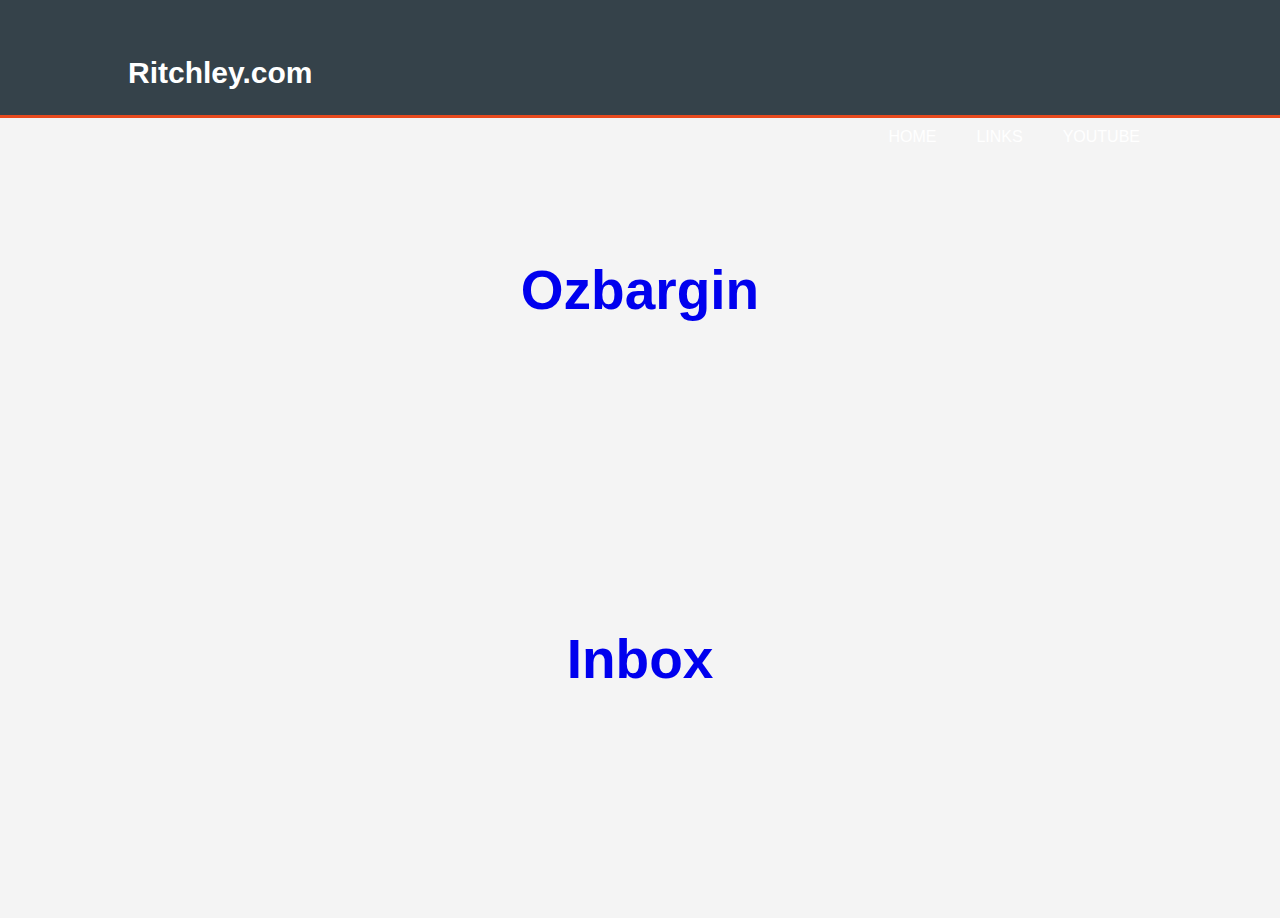
==== links.html @ 93b271b1 "update" ====
<!DOCTYPE html>
<html>
<head>
	<meta charset="utf-8">
	<meta name="viewport" content="width=device-width">
	<title>Ritchley.com</title>
	<link rel="stylesheet" href="style1.css">
</head>
<STYLE>A {text-decoration: none;} </STYLE>
<body>
	<header>
		<div class="container">
			<div id="branding">
			</div>
			<h1>Ritchley.com</h1>
		</div>
		<nav>
			<ul>
				<li><a href="index.html">Home</a><li>
				<li><a href="links.html">Links</a><li>
				<li><a href="https://www.youtube.com/channel/UCPUDmgwP7wMSDx6SLXJo09A">Youtube</a><li>
			</ul>
		</nav>
	</div>
	</header>
	<section id="showcase">
		<div class="container">
			<h1><a href="https://www.ozbargain.com.au/">Ozbargin</a></h1>
		
		</div>
	</section>
	<section id="showcase">
		<div class="container">
			<h1><a href="https://mail.google.com/mail/u/0/">Inbox</a></h1>
		
		</div>
	</section>
---- style1.css ----
body{
  font: 15px/1.5 Arial, Helvetica, sans-serif;
  padding: 0;
  margin: 0;
  background-color: #f4f4f4;
}
/* Global */
.container{
  width: 80%;
  margin: auto;
  overflow: hidden;
}

ul {
  margin: 0;
  padding: 0;
}

.button_1{
  height: 38px;
  background: #e8491d;
  border: 0;
  padding-left: 20px;
  padding-right: 20px;
  color: #ffffff;
}

.dark {
  padding: 15px;
  background: #35424a;
  color: #ffffff;
  margin-top: 10px;
  margin-bottom: 10px;
}
/* Header */
header {
  background: #35424a;
  color: #ffffff;
  padding-top: 30px;
  min-height: 70px;
  border-bottom: #e8491d 3px solid;
}

header a {
  color: #ffffff;
  text-decoration: none;
  text-transform: uppercase;
  font-size: 16px;
}


header li{
  float: left;
  display: inline;
  padding: 0 20px 0 20px;
}

header #branding {
  float: left;
}

header #branding h1 {
  margin: 0;
}

header nav {
  float: right;
  margin-top: 10px;
}

header .highlight, header .current a{
  color: #e8491d;
  font-weight: bold;
}

header a:hover{
  color: #cccccc;
  font-weight: bold;
}

/* Showcase */
#showcase {
  min-height: 400px;
background:url('../img/city.jpg') no-repeat 0 -400px; text-align: center;
 color: #ffffff;
}

#showcase h1 {
  margin-top:100px;
  font-size: 55px;
  margin-bottom: 10px;
}

#showcase p {
  font-size: 20px;
}

/* newsletter */
#newsletter {
  padding: 15px;
  color: #ffffff;
  background: #35424a;
}

#newsletter h1 {
 float: left;
}

#newsletter form {
  float: right;
  margin-top: 15px;
}

#newsletter input[type="email"]{
  padding: 4px;
  height: 25px;
  width: 250px;
}

/* boxes*/
#boxes {
  margin-top: 20px;
}

#boxes .box {
  float: left;
  text-align: center;
  width: 30%;
  padding: 10px;
}

#boxes .box img{
  width:90px;
}

/* Sidebar */
aside#sidebar {
  float: right;
  width: 30%;
  margin-top: 10px;
}

aside#sidebar .quote input, aside#sidebar .quote textarea{
  width: 90%;
  padding: 5px;
}

/*Main-col*/
article#main-col {
  float: left;
  width: 65%;  
}

/* Services */
ul#services li {
  list-style: none;
  padding: 20px;
  border: #cccccc solid 1px;
  margin-bottom: 5px;
  background: #e6e6e6;
}

/* footer */
footer {
  padding: 20px;
  margin-top: 20px;
  color: #ffffff;
  background-color: #e8491d;
  text-align: center;
}

/* Media Queries */
@media(max-width: 768px) {
  header #branding, 
  header nav,
  header nav li,
  #newlsetter h1,
  #newsletter form,
  #boxes .box,
  article#main-col,
  aside#sidebar{
    float: none;
    text-align: center;
    width: 100%
  }
  
  header {
   padding-bottom: 20px; 
  }
  
  #showcase h1 {
    margin-top: 40px;
  }
  
  #newletter button,  .quote button {
    dislplay: block;
    width: 100%;
  }
  
  #newsletter form input[type="email"], .quote input, .quote textarea{
   width: 100%;
   margin-bottom: 20px
  }
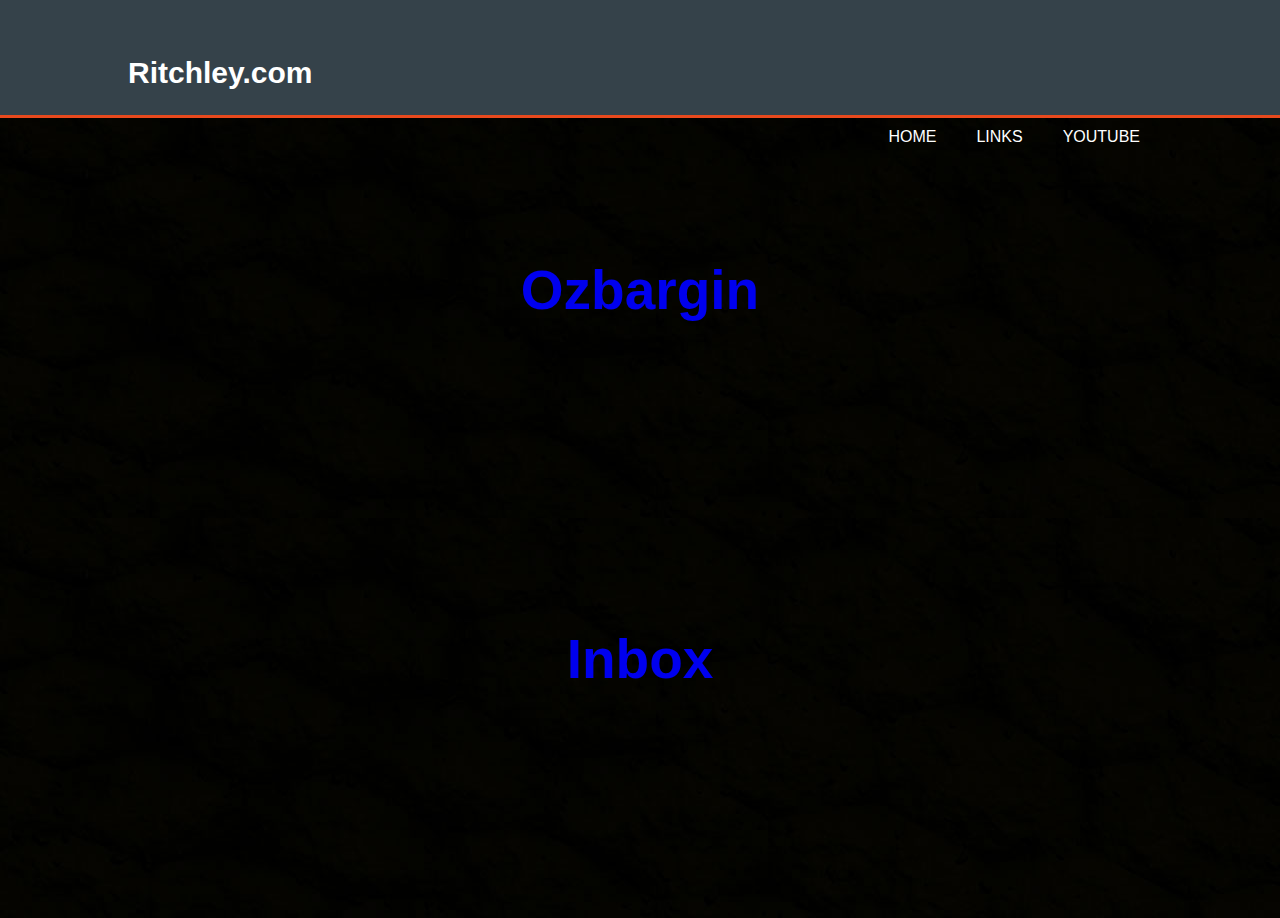
==== commit 32099965: "update" ====
--- a/links.html
+++ b/links.html
@@ -4,7 +4,7 @@
 	<meta charset="utf-8">
 	<meta name="viewport" content="width=device-width">
 	<title>Ritchley.com</title>
-	<link rel="stylesheet" href="style1.css">
+	<link rel="stylesheet" href="style2.css">
 </head>
 <STYLE>A {text-decoration: none;} </STYLE>
 <body>
--- a/style2.css
+++ b/style2.css
@@ -0,0 +1,203 @@
+body{
+  font: 15px/1.5 Arial, Helvetica, sans-serif;
+  padding: 0;
+  margin: 0;
+  background-color: #f4f4f4;
+}
+/* Global */
+.container{
+  width: 80%;
+  margin: auto;
+  overflow: hidden;
+}
+
+ul {
+  margin: 0;
+  padding: 0;
+}
+
+.button_1{
+  height: 38px;
+  background: #e8491d;
+  border: 0;
+  padding-left: 20px;
+  padding-right: 20px;
+  color: #ffffff;
+}
+
+.dark {
+  padding: 15px;
+  background: #35424a;
+  color: #ffffff;
+  margin-top: 10px;
+  margin-bottom: 10px;
+}
+/* Header */
+header {
+  background: #35424a;
+  color: #ffffff;
+  padding-top: 30px;
+  min-height: 70px;
+  border-bottom: #e8491d 3px solid;
+}
+
+header a {
+  color: #ffffff;
+  text-decoration: none;
+  text-transform: uppercase;
+  font-size: 16px;
+}
+
+
+header li{
+  float: left;
+  display: inline;
+  padding: 0 20px 0 20px;
+}
+
+header #branding {
+  float: left;
+}
+
+header #branding h1 {
+  margin: 0;
+}
+
+header nav {
+  float: right;
+  margin-top: 10px;
+}
+
+header .highlight, header .current a{
+  color: #e8491d;
+  font-weight: bold;
+}
+
+header a:hover{
+  color: #cccccc;
+  font-weight: bold;
+}
+
+/* Showcase */
+#showcase {
+  min-height: 400px;
+background:url('../img/black.jpg') no-repeat 0 -400px; text-align: center;
+ color: #ffffff;
+}
+
+#showcase h1 {
+  margin-top:100px;
+  font-size: 55px;
+  margin-bottom: 10px;
+}
+
+#showcase p {
+  font-size: 20px;
+}
+
+/* newsletter */
+#newsletter {
+  padding: 15px;
+  color: #ffffff;
+  background: #35424a;
+}
+
+#newsletter h1 {
+ float: left;
+}
+
+#newsletter form {
+  float: right;
+  margin-top: 15px;
+}
+
+#newsletter input[type="email"]{
+  padding: 4px;
+  height: 25px;
+  width: 250px;
+}
+
+/* boxes*/
+#boxes {
+  margin-top: 20px;
+}
+
+#boxes .box {
+  float: left;
+  text-align: center;
+  width: 30%;
+  padding: 10px;
+}
+
+#boxes .box img{
+  width:90px;
+}
+
+/* Sidebar */
+aside#sidebar {
+  float: right;
+  width: 30%;
+  margin-top: 10px;
+}
+
+aside#sidebar .quote input, aside#sidebar .quote textarea{
+  width: 90%;
+  padding: 5px;
+}
+
+/*Main-col*/
+article#main-col {
+  float: left;
+  width: 65%;  
+}
+
+/* Services */
+ul#services li {
+  list-style: none;
+  padding: 20px;
+  border: #cccccc solid 1px;
+  margin-bottom: 5px;
+  background: #e6e6e6;
+}
+
+/* footer */
+footer {
+  padding: 20px;
+  margin-top: 20px;
+  color: #ffffff;
+  background-color: #e8491d;
+  text-align: center;
+}
+
+/* Media Queries */
+@media(max-width: 768px) {
+  header #branding, 
+  header nav,
+  header nav li,
+  #newlsetter h1,
+  #newsletter form,
+  #boxes .box,
+  article#main-col,
+  aside#sidebar{
+    float: none;
+    text-align: center;
+    width: 100%
+  }
+  
+  header {
+   padding-bottom: 20px; 
+  }
+  
+  #showcase h1 {
+    margin-top: 40px;
+  }
+  
+  #newletter button,  .quote button {
+    dislplay: block;
+    width: 100%;
+  }
+  
+  #newsletter form input[type="email"], .quote input, .quote textarea{
+   width: 100%;
+   margin-bottom: 20px
+  }
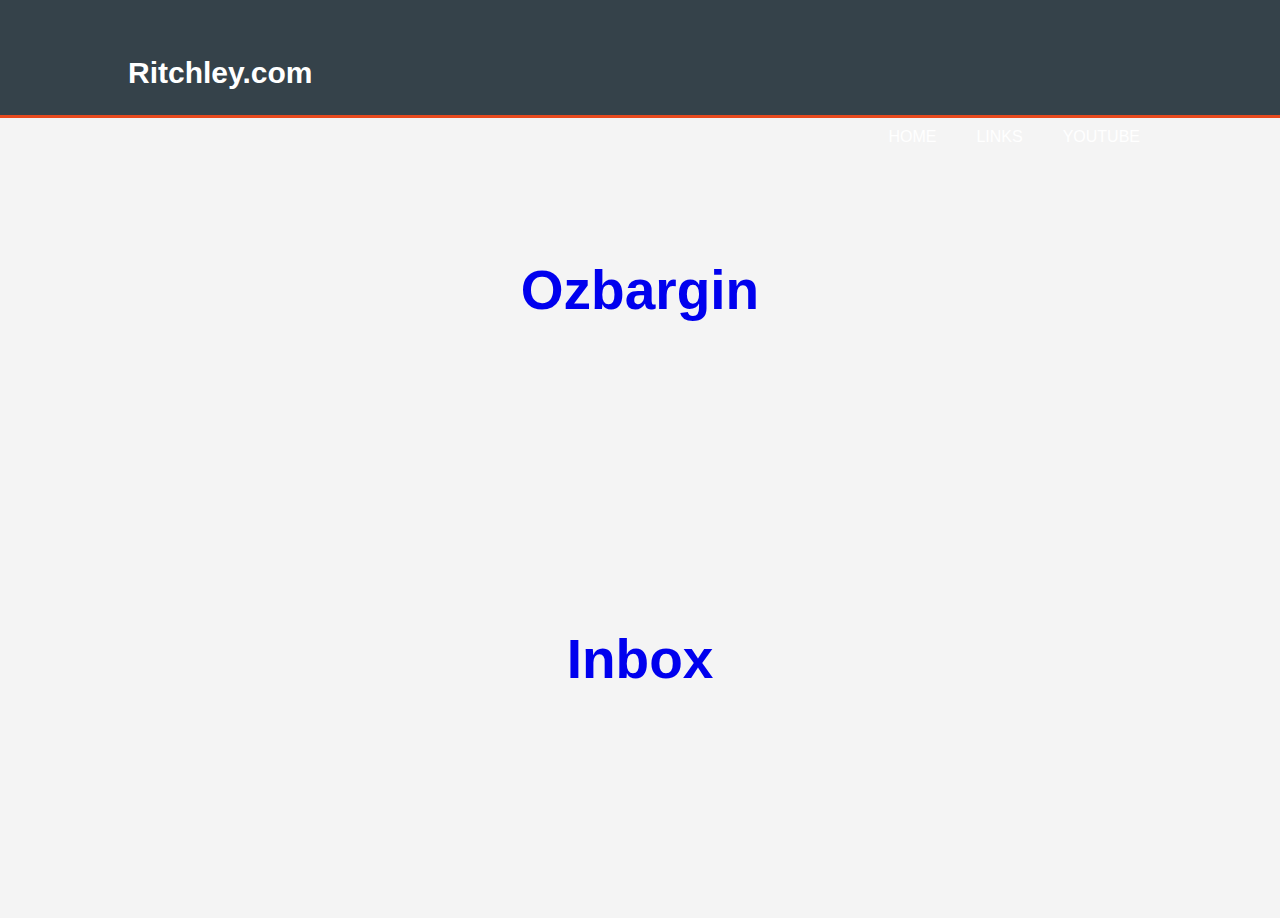
==== commit 6ca842de: "s" ====
--- a/links.html
+++ b/links.html
@@ -25,13 +25,13 @@
 	</header>
 	<section id="showcase">
 		<div class="container">
-			<h1><a href="https://www.ozbargain.com.au/">Ozbargin</a></h1>
+			<h1><a href="https://www.ozbargain.com.au/" target="blank">Ozbargin</a></h1>
 		
 		</div>
 	</section>
 	<section id="showcase">
 		<div class="container">
-			<h1><a href="https://mail.google.com/mail/u/0/">Inbox</a></h1>
+			<h1><a href="https://mail.google.com/mail/u/0/"	target="blank">Inbox</a></h1>
 		
 		</div>
 	</section>--- a/style2.css
+++ b/style2.css
@@ -81,7 +81,8 @@
 /* Showcase */
 #showcase {
   min-height: 400px;
-background:url('../img/black.jpg') no-repeat 0 -400px; text-align: center;
+background:url('../img/black.jpg') width=100%;
+text-align: center;
  color: #ffffff;
 }
 
@@ -94,110 +95,3 @@
 #showcase p {
   font-size: 20px;
 }
-
-/* newsletter */
-#newsletter {
-  padding: 15px;
-  color: #ffffff;
-  background: #35424a;
-}
-
-#newsletter h1 {
- float: left;
-}
-
-#newsletter form {
-  float: right;
-  margin-top: 15px;
-}
-
-#newsletter input[type="email"]{
-  padding: 4px;
-  height: 25px;
-  width: 250px;
-}
-
-/* boxes*/
-#boxes {
-  margin-top: 20px;
-}
-
-#boxes .box {
-  float: left;
-  text-align: center;
-  width: 30%;
-  padding: 10px;
-}
-
-#boxes .box img{
-  width:90px;
-}
-
-/* Sidebar */
-aside#sidebar {
-  float: right;
-  width: 30%;
-  margin-top: 10px;
-}
-
-aside#sidebar .quote input, aside#sidebar .quote textarea{
-  width: 90%;
-  padding: 5px;
-}
-
-/*Main-col*/
-article#main-col {
-  float: left;
-  width: 65%;  
-}
-
-/* Services */
-ul#services li {
-  list-style: none;
-  padding: 20px;
-  border: #cccccc solid 1px;
-  margin-bottom: 5px;
-  background: #e6e6e6;
-}
-
-/* footer */
-footer {
-  padding: 20px;
-  margin-top: 20px;
-  color: #ffffff;
-  background-color: #e8491d;
-  text-align: center;
-}
-
-/* Media Queries */
-@media(max-width: 768px) {
-  header #branding, 
-  header nav,
-  header nav li,
-  #newlsetter h1,
-  #newsletter form,
-  #boxes .box,
-  article#main-col,
-  aside#sidebar{
-    float: none;
-    text-align: center;
-    width: 100%
-  }
-  
-  header {
-   padding-bottom: 20px; 
-  }
-  
-  #showcase h1 {
-    margin-top: 40px;
-  }
-  
-  #newletter button,  .quote button {
-    dislplay: block;
-    width: 100%;
-  }
-  
-  #newsletter form input[type="email"], .quote input, .quote textarea{
-   width: 100%;
-   margin-bottom: 20px
-  }
